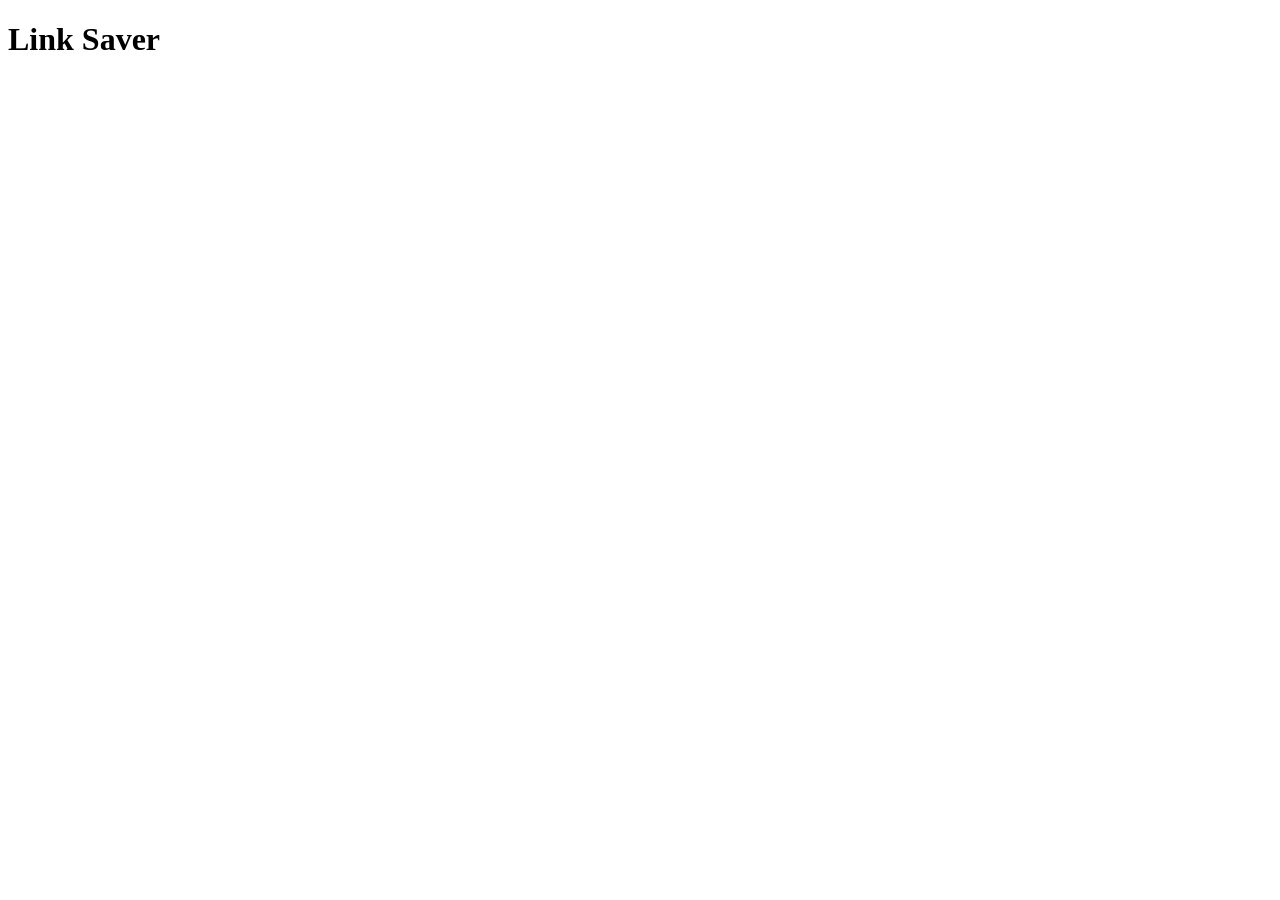
==== backend/static/index.html @ a8f29b5a "feat: fetch and render links on frontend" ====
<!DOCTYPE html>
<html lang="en">
<head>
    <meta charset="UTF-8">
    <title>Link Saver</title>
</head>
<body>
    <h1>Link Saver</h1>
    <div id="links"></div>

    <script>
        async function loadLinks() {
            const response = await fetch("/api/links");
            const links = await response.json();
            renderLinks(links);
        }

        function renderLinks(links) {
            const container = document.getElementById("links");
            container.innerHTML = "";

            if (links.length === 0) {
                container.textContent = "No links yet.";
                return;
            }

            for (const link of links) {
                const div = document.createElement("div");

                const a = document.createElement("a");
                a.href = link.url;
                a.textContent = link.title;
                a.target = "_blank";

                const meta = document.createElement("div");
                meta.textContent = `${link.status} · ${link.tags.join(", ")}`;

                div.appendChild(a);
                div.appendChild(meta);
                container.appendChild(div);
            }
        }

        loadLinks();
    </script>
</body>
</html>
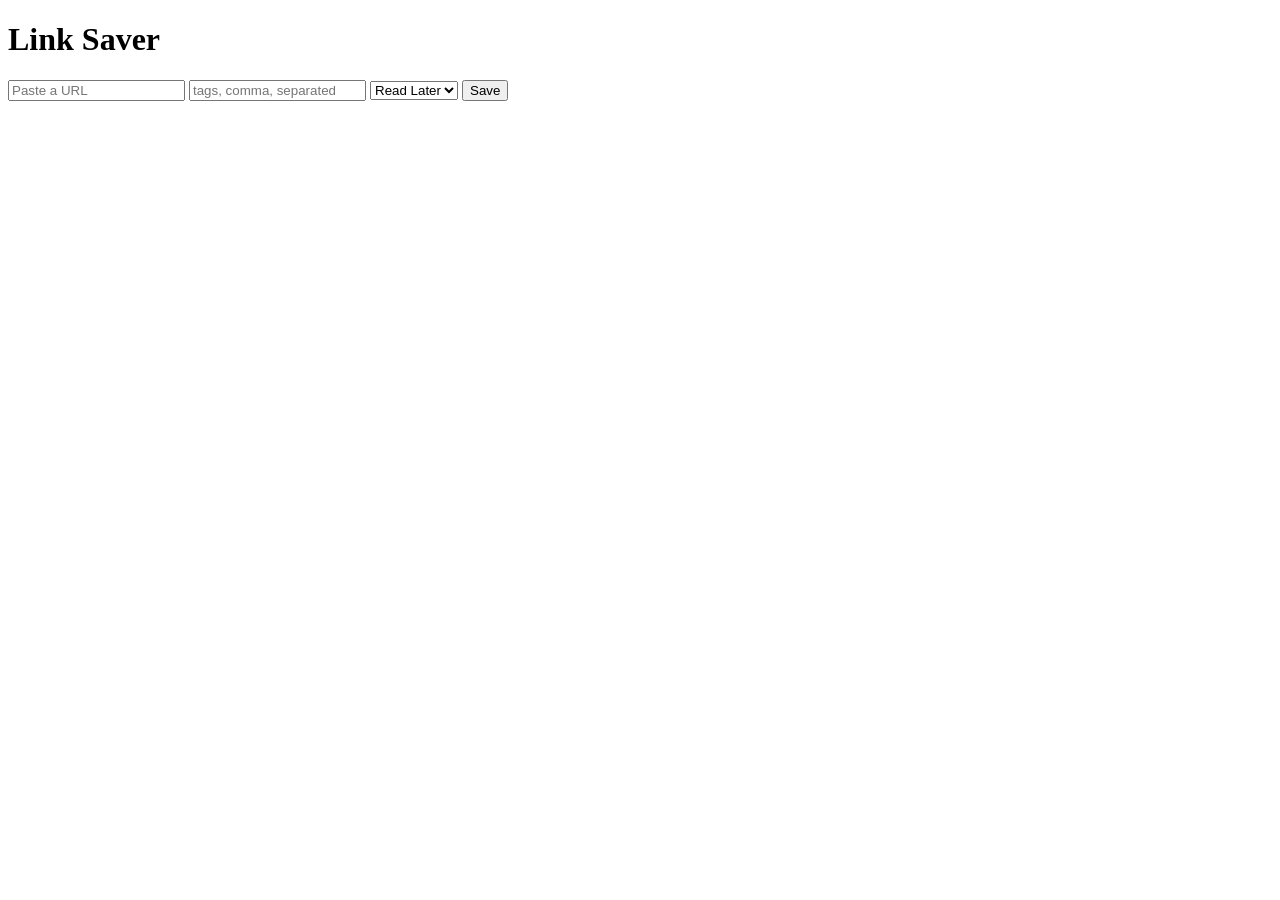
==== commit a0c98c81: "feat: add form to create links with live URL validation from frontend" ====
--- a/backend/static/index.html
+++ b/backend/static/index.html
@@ -6,6 +6,16 @@
 </head>
 <body>
     <h1>Link Saver</h1>
+    <div id="add-form">
+        <input type="text" id="url-input" placeholder="Paste a URL">
+        <span id="url-status"></span>
+        <input type="text" id="tags-input" placeholder="tags, comma, separated">
+        <select id="status-input">
+            <option value="read_later">Read Later</option>
+            <option value="read">Read</option>
+        </select>
+        <button id="add-button">Save</button>
+    </div>
     <div id="links"></div>
 
     <script>
@@ -41,7 +51,66 @@
             }
         }
 
+        async function addLink() {
+            const urlInput = document.getElementById("url-input");
+            const tagsInput = document.getElementById("tags-input");
+            const statusInput = document.getElementById("status-input");
+
+            const url = urlInput.value.trim();
+            if (!url) {
+                alert("Please enter a URL");
+                return;
+            }
+
+            const tags = tagsInput.value
+                .split(",")
+                .map(t => t.trim())
+                .filter(t => t.length > 0);
+
+            const response = await fetch("/api/links", {
+                method: "POST",
+                headers: { "Content-Type": "application/json" },
+                body: JSON.stringify({
+                    url: url,
+                    tags: tags,
+                    status: statusInput.value
+                })
+            });
+
+            if (!response.ok) {
+                alert("Failed to save link");
+                return;
+            }
+
+            urlInput.value = "";
+            tagsInput.value = "";
+            document.getElementById("url-status").textContent = "";
+            loadLinks();
+        }
+
+        function validateURL() {
+            const urlInput = document.getElementById("url-input");
+            const urlStatus = document.getElementById("url-status");
+
+            const value = urlInput.value.trim();
+
+            if (value === "") {
+                urlStatus.textContent = "";
+                return;
+            }
+
+            if (URL.canParse(value)) {
+                urlStatus.textContent = "valid URL";
+            } else {
+                urlStatus.textContent = "not a valid URL";
+            }
+        }
+
         loadLinks();
+
+        document.getElementById("add-button").addEventListener("click", addLink);
+
+        document.getElementById("url-input").addEventListener("input", validateURL);
     </script>
 </body>
 </html>
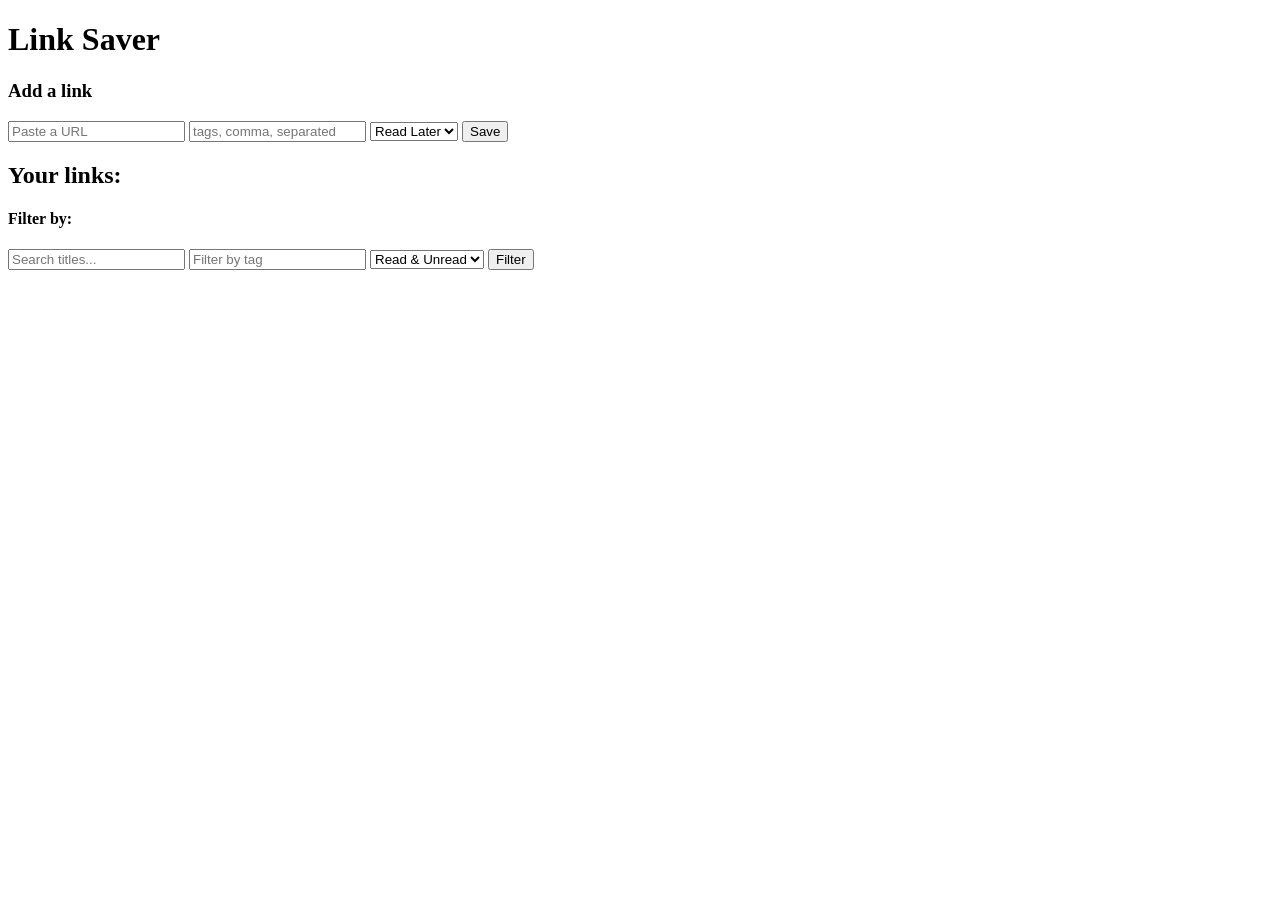
==== commit e33e55a3: "feat: added filter by tags, status, title" ====
--- a/backend/static/index.html
+++ b/backend/static/index.html
@@ -6,23 +6,78 @@
 </head>
 <body>
     <h1>Link Saver</h1>
+    
+    <h3>Add a link</h3>
     <div id="add-form">
         <input type="text" id="url-input" placeholder="Paste a URL">
         <span id="url-status"></span>
         <input type="text" id="tags-input" placeholder="tags, comma, separated">
         <select id="status-input">
-            <option value="read_later">Read Later</option>
+            <option value="unread">Read Later</option>
             <option value="read">Read</option>
         </select>
         <button id="add-button">Save</button>
     </div>
+
+    <h2>Your links:</h2>
+
+    <h4>Filter by:</h4>
+    <div id="controls"> 
+        <input type="text" id="search-input" placeholder="Search titles...">
+        <input type="text" id="tag-filter" placeholder="Filter by tag">
+        <select id="status-filter">
+            <option value="">Read & Unread</option>
+            <option value="unread">Read Later</option>
+            <option value="read">Read</option>
+        </select>
+        <button id="filter-button">Filter</button>
+    </div>
+
+    <br><br>
+
     <div id="links"></div>
 
     <script>
+        let allLinks = []; 
+
         async function loadLinks() {
             const response = await fetch("/api/links");
-            const links = await response.json();
-            renderLinks(links);
+            allLinks = await response.json();
+            applyFilters();
+        }
+
+        function applyFilters() {
+            const searchText = document.getElementById("search-input").value.trim().toLowerCase();
+            const tagFilter = document.getElementById("tag-filter").value.trim().toLowerCase();
+            const statusFilter = document.getElementById("status-filter").value;
+
+            let filtered = allLinks;
+
+            if (searchText) {
+                filtered = filtered.filter(link =>
+                    link.title.toLowerCase().includes(searchText)
+                );
+            }
+
+            if (tagFilter) {
+                const filterTags = tagFilter
+                    .split(",")
+                    .map(t => t.trim().toLowerCase())
+                    .filter(t => t.length > 0);
+
+                filtered = filtered.filter(link => {
+                    const linkTags = link.tags.map(t => t.toLowerCase());
+                    return filterTags.every(ft =>
+                        linkTags.some(lt => lt === ft)
+                    );
+                });
+            }
+
+            if (statusFilter) {
+                filtered = filtered.filter(link => link.status === statusFilter);
+            }
+
+            renderLinks(filtered);
         }
 
         function renderLinks(links) {
@@ -43,10 +98,29 @@
                 a.target = "_blank";
 
                 const meta = document.createElement("div");
-                meta.textContent = `${link.status} · ${link.tags.join(", ")}`;
+                const date = new Date(link.date).toLocaleString();
+                meta.textContent = `${link.status} · ${link.tags.join(", ")} · ${date}`;
+
+                // Mark read / unread toggle
+                const readButton = document.createElement("button");
+                readButton.textContent = link.status === "read" ? "Mark unread" : "Mark read";
+                readButton.addEventListener("click", () => toggleRead(link));
+
+                // Edit tags
+                const tagsButton = document.createElement("button");
+                tagsButton.textContent = "Edit tags";
+                tagsButton.addEventListener("click", () => editTags(link));
+
+                // Delete
+                const deleteButton = document.createElement("button");
+                deleteButton.textContent = "Delete";
+                deleteButton.addEventListener("click", () => deleteLink(link.id));
 
                 div.appendChild(a);
                 div.appendChild(meta);
+                div.appendChild(readButton);
+                div.appendChild(tagsButton);
+                div.appendChild(deleteButton);
                 container.appendChild(div);
             }
         }
@@ -88,6 +162,52 @@
             loadLinks();
         }
 
+        async function toggleRead(link) {
+            const newStatus = link.status === "read" ? "unread" : "read";
+            const response = await fetch(`/api/links/${link.id}`, {
+                method: "PATCH",
+                headers: { "Content-Type": "application/json" },
+                body: JSON.stringify({ status: newStatus })
+            });
+            if (!response.ok) {
+                alert("Failed to update status");
+                return;
+            }
+            loadLinks();
+        }
+
+        async function deleteLink(id) {
+            if (!confirm("Delete this link?")) return;
+            const response = await fetch(`/api/links/${id}`, { method: "DELETE" });
+            if (!response.ok) {
+                alert("Failed to delete");
+                return;
+            }
+            loadLinks();
+        }
+
+        async function editTags(link) {
+            const current = link.tags.join(", ");
+            const input = prompt("Edit tags (comma separated):", current);
+            if (input === null) return;  // user cancelled
+
+            const tags = input
+                .split(",")
+                .map(t => t.trim())
+                .filter(t => t.length > 0);
+
+            const response = await fetch(`/api/links/${link.id}`, {
+                method: "PATCH",
+                headers: { "Content-Type": "application/json" },
+                body: JSON.stringify({ tags: tags })
+            });
+            if (!response.ok) {
+                alert("Failed to update tags");
+                return;
+            }
+            loadLinks();
+        }
+
         function validateURL() {
             const urlInput = document.getElementById("url-input");
             const urlStatus = document.getElementById("url-status");
@@ -111,6 +231,8 @@
         document.getElementById("add-button").addEventListener("click", addLink);
 
         document.getElementById("url-input").addEventListener("input", validateURL);
+
+        document.getElementById("filter-button").addEventListener("click", applyFilters);
     </script>
 </body>
 </html>
